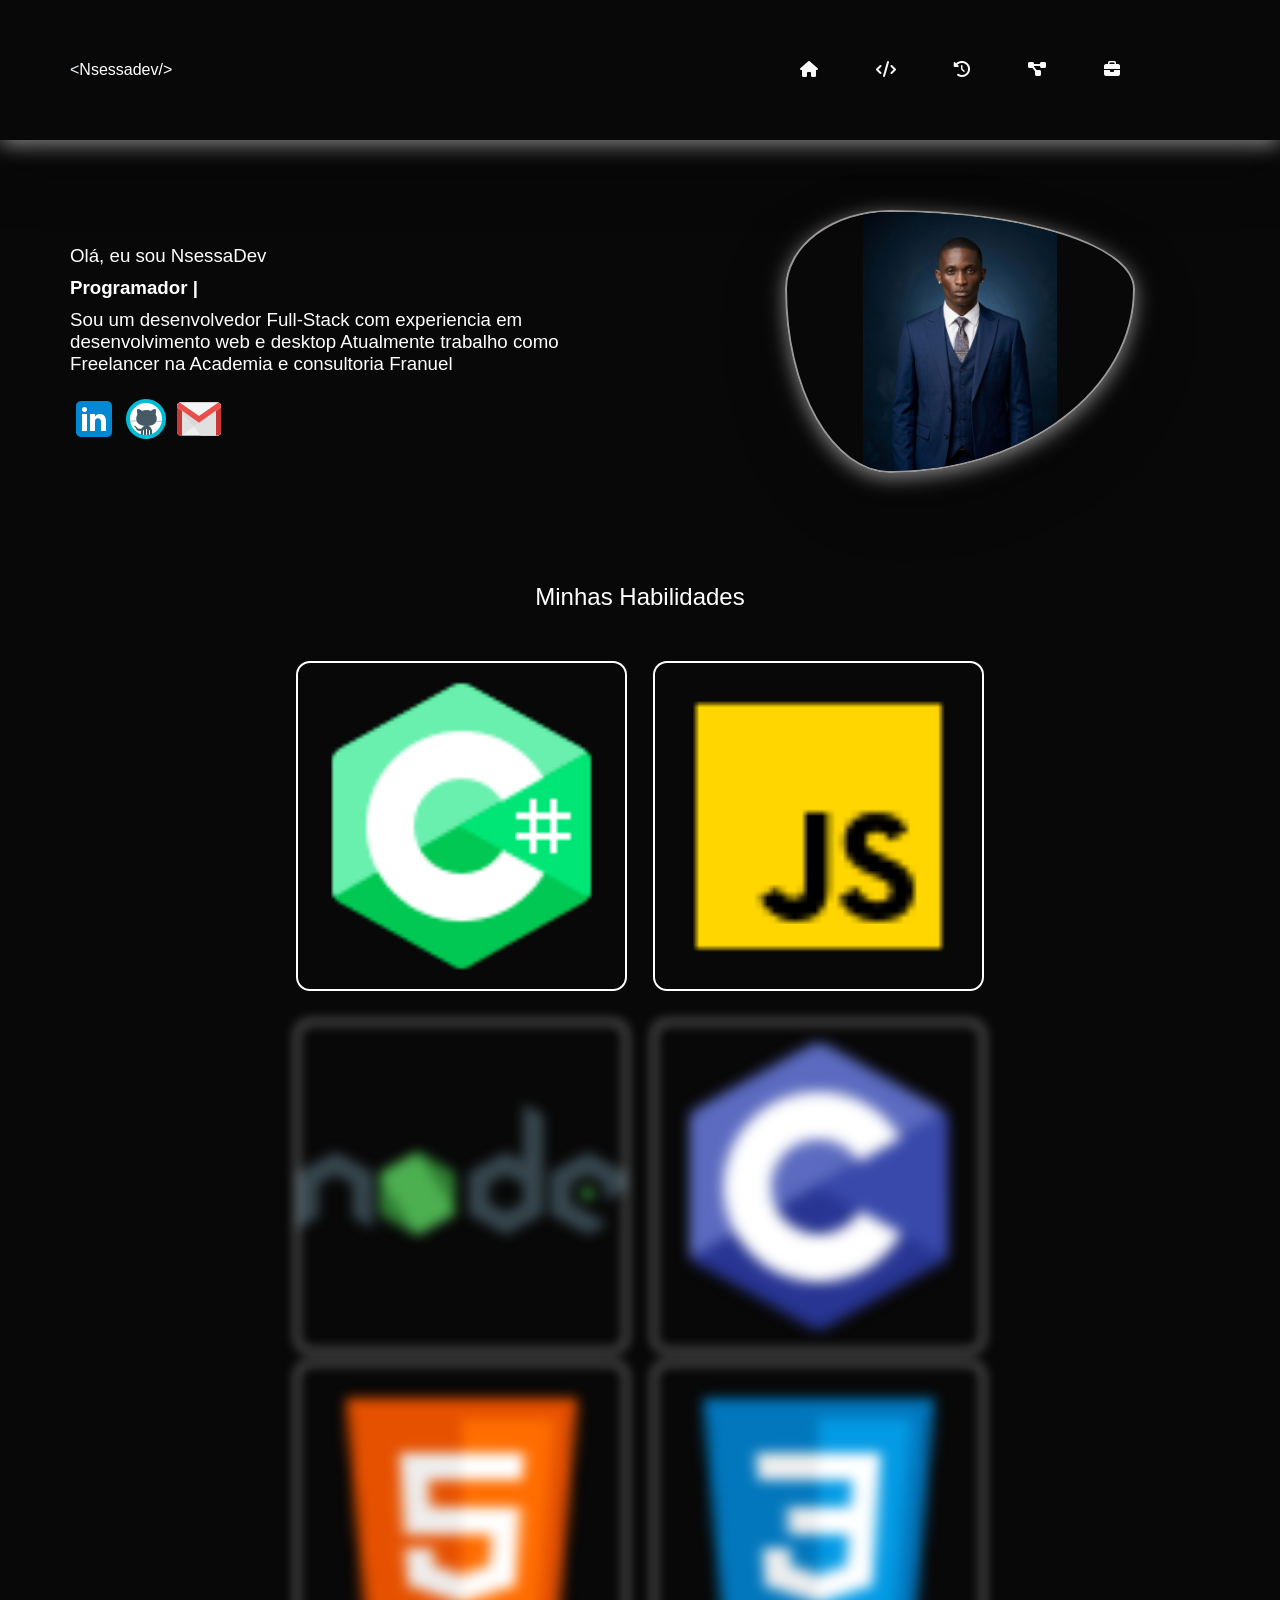
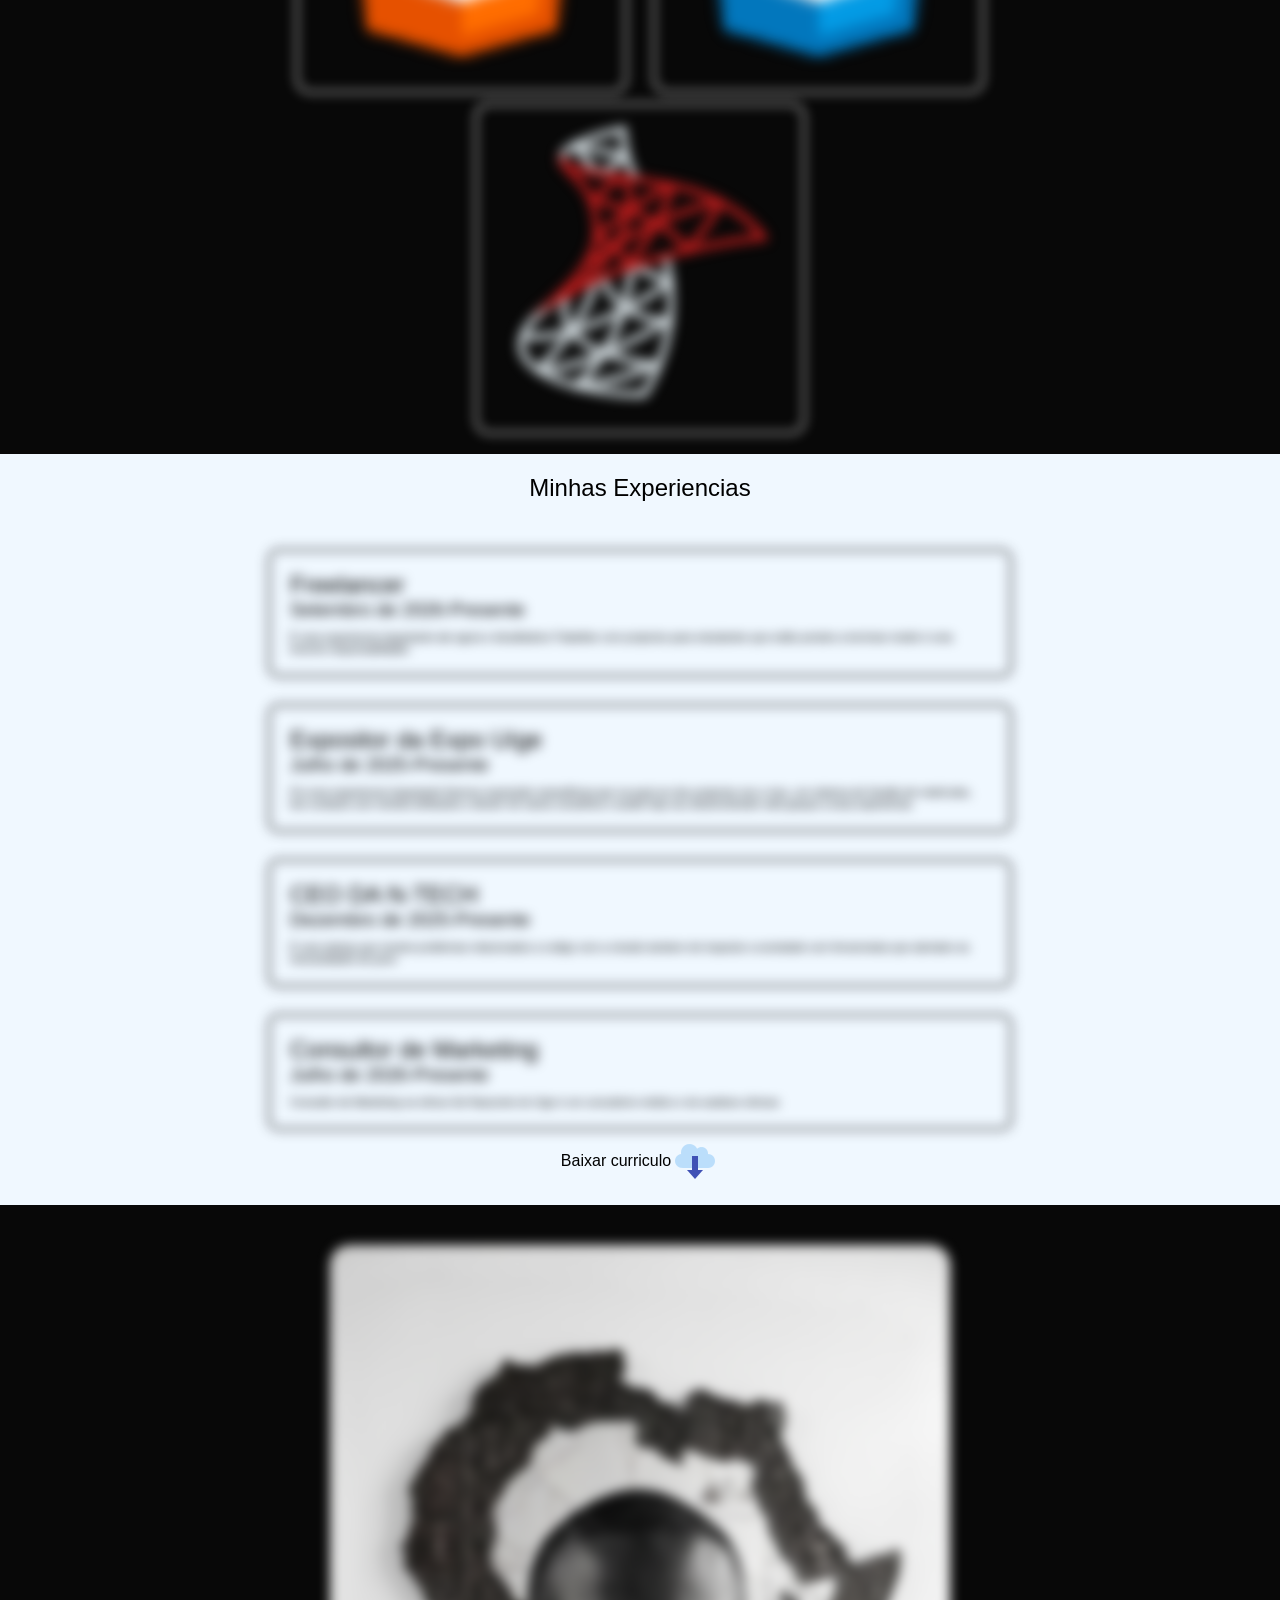
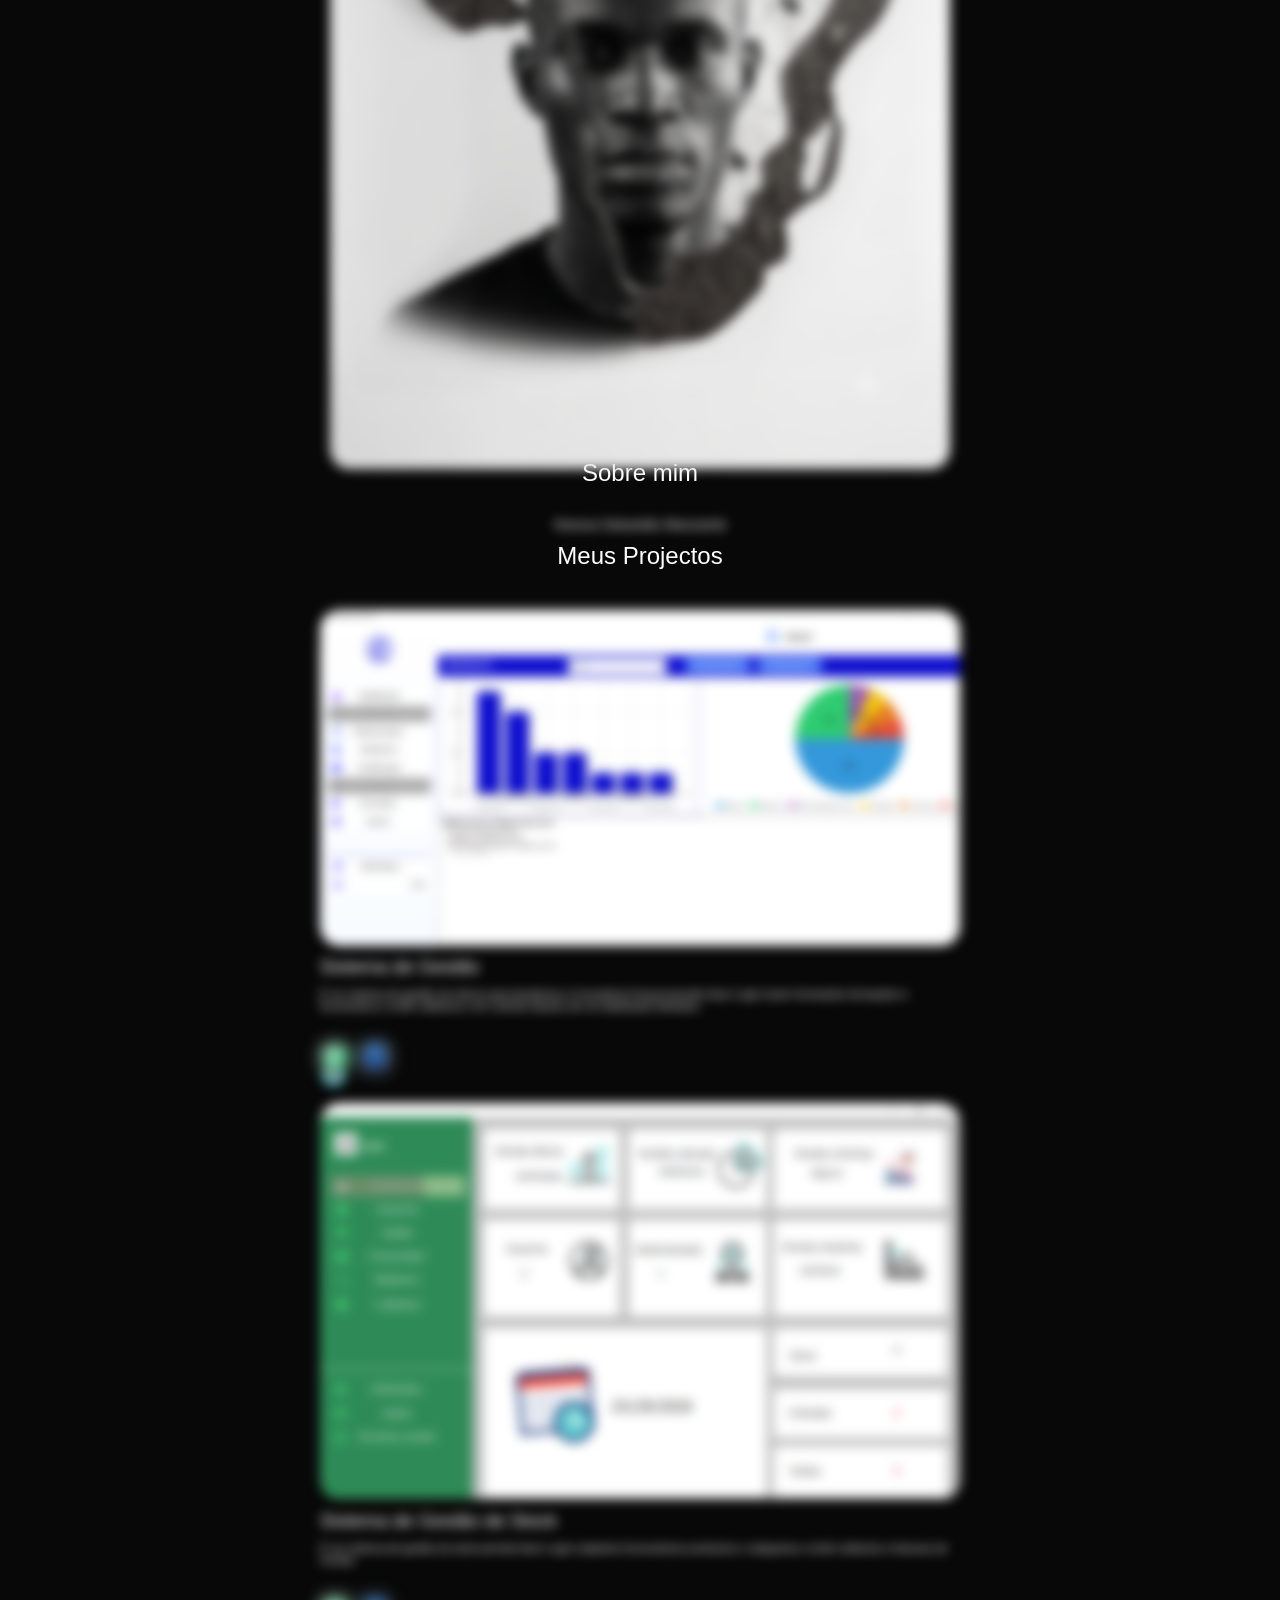
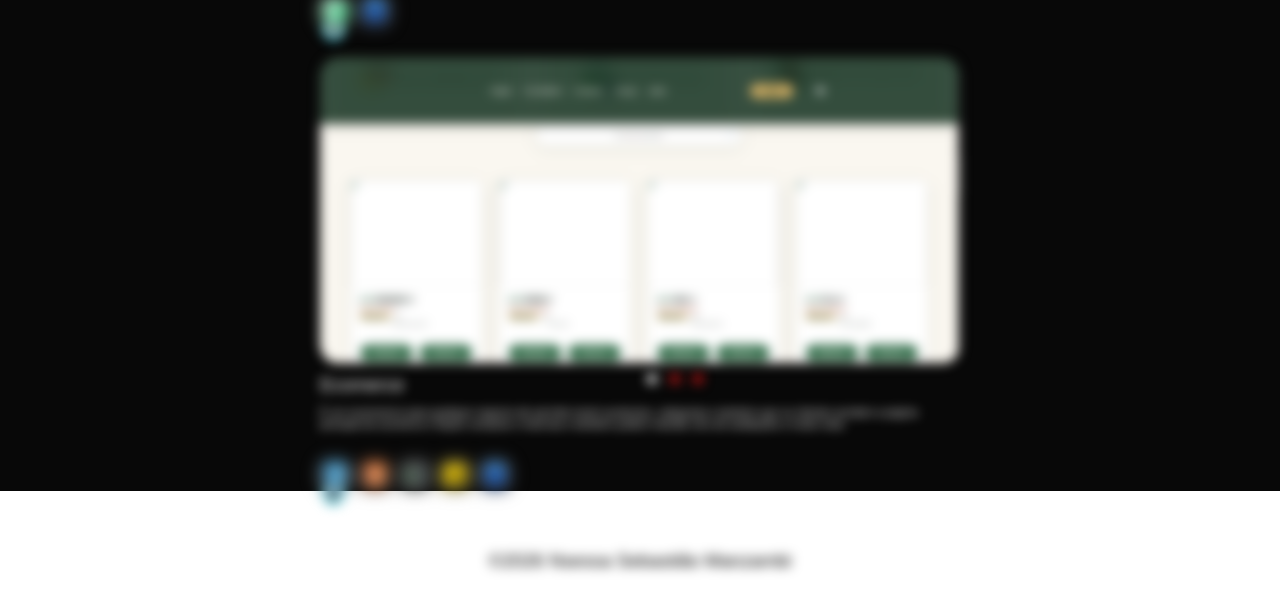
==== frontend/pagina.html @ 670ef020 "primeiro commit" ====
<!DOCTYPE html>
<html lang="pt-br">
<head>
    <meta charset="UTF-8">
    <meta name="viewport" content="width=device-width, initial-scale=1.0">
    <title>Portofolio</title>
    <link rel="stylesheet" href="./css/pagina.css">
    <link rel="stylesheet" href="./css/media.css">
    <link rel="stylesheet" href="./css/main.css">
    <link rel="stylesheet" href="./css/animações.css">
    <script defer src="/Anime.js"></script>
    <link rel="stylesheet" href="https://cdnjs.cloudflare.com/ajax/libs/font-awesome/6.5.1/css/all.min.css">




</head>
<body>

                  <div  class="Men-Mobile" style="width: 100vw; height:100vh; background: white; position:fixed; top:0%;
                   bottom:0% ;left: 0%;right: 0%; display: none; z-index: 200;" > 
                  
                  <div style="width: 100%;"> <img  class="close" src="assets/delete_26px.png" ></div>

                  
                  <a class="close" href="#r">Pagina</a>
                  <a class="close"  href="#h">Habilidades</a>
                  <a class="close"  href="#s">Sobre</a>
                  <a class="close"  href="#p">Projectos</a>
                  <a class="close"  href="#e">Experiencias</a>

                              <a href=""  style="box-shadow: none;   border: none; width:200px; color: black; display: flex ; align-items: center; text-decoration: none;">Baixar curriculo <img src="assets/download_from_cloud_48px.png" ></a>

                
                  </div>

    
    <header>

        

        <div class="nome">

          <  <Span class="Ver">  Nsessadev/></Span>


        </div>

        <div class="container">
            <nav>

                  <a class="close"  href="#r">
                        <i class="fa-solid fa-house" style="color: rgb(249, 249, 249);"></i>
                  </a>                
                  <a href="#h">
                    
                        <i class="fa-solid fa-code" style="color: rgb(249, 249, 249);"></i>
                  </a>
                                
                  <a href="#s">
                    
                        <i class="fa-solid fa-history" style="color: rgb(249, 249, 249);"></i>
                </a>
                <a href="#p">
                    <i class="fa-solid fa-diagram-project" style="color: rgb(249, 249, 249);"></i>
                </a>
                                <a href="#e">
                                    <i class="fa-solid fa-briefcase" style="color: rgb(249, 249, 249);"></i>
                                </a>


            </nav>
                        <img src="./assets/menu_48px.png" class="Menu" id="Mobile">

        </div>

    </header>
     
    <main>

        <section class="cont-Receber" id="r">

            
            <div class="Recepcao">

                <div class="Ver">
                    <h3>Olá, eu sou NsessaDev</h3>
                     <h3 class="Ponteiro" style="font-weight: bold;"></h3> 

                     <h3>Sou um desenvolvedor Full-Stack com experiencia em desenvolvimento web e desktop Atualmente  trabalho como Freelancer na Academia e consultoria Franuel
                        
                     </h3>

                </div>

                 <div class="links Ver">
                        <a target="_blank" href="https://www.linkedin.com/in/nsessa-sebasti%C3%A3o-7a89683a2/"> <img src="./assets/linkedin_48px.png"></a>
                        <a target="_blank" href="https://github.com/nsessa07-commits">  <img src="./assets/github_48px.png"></a>
                        <a  target="_blank" href="mailto:nsessa07@gmail.com"><img src="./assets/gmail_48px.png"></a>
                        
                     </div>

            </div>



            <div class="imagem">

                <img class="Ver" src="./assets/Gemini_Generated_Image_niknhtniknhtnikn.png" >

            </div>

        </section>

        <section class="Cont-Habilidades" id="h">

            <div class="Minhas-Habilidades">
                <h2>Minhas Habilidades</h2>
            </div>

            <div class="Hablilidades confie">
                <img class="Ver" src="./assets/c_sharp_logo_2_96px.png" >
                <img class="Ver" src="./assets/javascript_48px.png">
                <img class="Ver" src="./assets/nodejs_96px.png" >
                <img class="Ver" src="./assets/email_96px.png" >
                <img class="Ver" src="./assets/html_5_48px.png" >
                <img class="Ver" src="./assets/css3_48px.png" >
                <img class="Ver" src="./assets/microsoft_sql_server_96px.png" >
            </div>

        </section>

        <section class="Minhas-Experiencias" id="e">

            <h2> Minhas Experiencias</h2>

            <div class="Lances Ver ">
              <h1>Freelancer</h1>  
              <h3>Setembro de 2026-Presente</h3>
              <h6>É uma experiencia impactante ate agora e desafiadora Trabalhar com projectos para estudantes que estão prestes a terminar 
                medio é uma enorme  responsabildade.</h6>
              
            </div>

            <div class="Ver">
              <h1>Expositor da Expo Uíge</h1>  
              <h3>Julho de 2025-Presente</h3>
              <h6>Foi uma experiencia  impactante  fizemos exposição maravilhosa que na qual um dos projectos era o meu, um sistema de Gestão 
                de matriculas, tive contacto com mentes brilhantes e deram me varios conselhos e acatei hoje sou desenvolvedor web graças a essa 
                experiencia.
              </h6>
            </div>

            <div class="Ver">
              <h1>CEO DA N-TECH </h1>  
              <h3>Dezembro de 2025-Presente</h3>
              <h6>É uma startup que resolve problemas relacionados a codigo com a missão tambem de impactar a sociedade com ferramnetas que atendam as necessidades
                do povo 
              </h6>
            </div>



            <div class="Ver">
              <h1>Consultor de Marketing</h1>  
              <h3>Julho de 2026-Presente</h3>
              <h6> Consultor de Marketing  na clinica Sol Nascente do Uíge é um consultorio médico e de analises clinicas </h6>
            </div>


            <a href="" style="color: black; display: flex ; align-items: center; text-decoration: none;">Baixar curriculo <img src="assets/download_from_cloud_48px.png" ></a>

        </section>

        <section class="sobre-mim" id="s">

            
            <img  class="Ver" src="assets/IMG_6165.PNG" >
            
            <h1>Sobre mim</h1>  

            <h5 class="Ver History">
                
            </h5>
                
               
               

        </section>

        <section  id="p" style=" display: flex; ;
        flex-direction: column; gap: 10px; justify-content: flex-start;" class="projectos">

            <div style="display: flex; width: 100%; align-items: center;
             justify-content: center; padding: 10px;" >  <h1 style="color: rgb(254, 252, 252);">Meus Projectos</h1> 
             </div>



            <img class="Ver" style="width: 50%; height: 40%; border-radius: 20px;" src="assets/SGVFRANUEL.PNG">

            <div class="Ver" style="width: 50%;">
            <h3 style="color: white;">Sistema de Gestão</h3>
            <h6 style="color: white;">É um sistema de gestão de interno  para Academia e Consultoria Franuel permite fazer Login inserir formandos formações
                e funcionarios e emitir relatorios e ter controlo atraves de um dashboard interativo </h6>

             <div class="Ver" style="width:50%; display: flex; margin-top: 10px; "> 
             <h3 style=" color: white; border: 1px solid white ;border: none; background-color: rgb(97, 98, 98); display: flex; align-items: center; border-radius: 7px;"> 
                <img style="width: 30px; height: 30px;" src="assets/c_sharp_logo_2_96px.png" >
            </h3>


             <h3 style=" color: white; margin-left: 10px;border: 1px solid white ;border: none; background-color: rgb(113, 114, 115); display: flex; align-items: center; border-radius: 7px;"> 
                <img style="width: 30px; height: 30px; " src="assets/database_48px.png" >
            </h3>
            </div>  
             <a href="">             
                <img style="width: 27px; height: 27px; margin-top: 10px;" src="assets/github_48px.png" >
            </a>

            </div>




            <img class="Ver" style="width: 50%; height: 40%; border-radius: 20px;" src="assets/SGV.PNG">

            <div class="Ver" style="width: 50%;">
            <h3 style="color: white;">Sistema de Gestão de Stock</h3>
            <h6 style="color: white;">É um sistema de gestão de stock permite fazer Login cadastrar fornecedores productos 
                e categorias  e emitir relatorios e facturas  de vendas </h6>

             <div class="Ver" style="width:50%; display: flex; margin-top: 10px; "> 
             <h3 style=" color: white; border: 1px solid white ;border: none; background-color: rgb(126, 126, 127); display: flex; align-items: center; border-radius: 7px;"> 
                <img style="width: 30px; height: 30px;" src="assets/c_sharp_logo_2_96px.png" >
            </h3>


             <h3 style=" color: white; margin-left: 10px;border: 1px solid white ;border: none; background-color: rgb(89, 90, 91); display: flex; align-items: center; border-radius: 7px;"> 
                <img style="width: 30px; height: 30px; " src="assets/database_48px.png" >
            </h3>
            </div>  

            <a href="">             
                <img style="width: 27px; height: 27px; margin-top: 10px;" src="assets/github_48px.png" >
            </a>
            </div>




             <img class="Ver Ecomerce" style="width: 50%; height: 40%; border-radius: 20px;" src="assets/Ecomerce.PNG">

            <div class="Ver" style="width: 50%;">
            <h3 style="color: white;">Ecomerce</h3>
            <h6 style="color: white;">É um ecommerce para qualquer negocio  ele permite inserir productos, categroias e tambem que os clientes acedam a pagina principal do ecomerce e façam compras e reservas e 
                tambem podem mandar sms de avaliações e muito mais. </h6>

             <div class="Ver EccH3" style="width:50%; display: flex; margin-top: 10px; "> 
             <h3 style=" color: white; border: 1px solid white ;border: none; background-color: rgb(126, 126, 127); display: flex; align-items: center; border-radius: 7px;"> 
                <img style="width: 30px; height: 30px;" src="assets/css3_48px.png" >
            </h3>


             <h3 style=" color: white; margin-left: 10px;border: 1px solid white ;border: none; background-color: rgb(89, 90, 91); display: flex; align-items: center; border-radius: 7px;"> 
                <img style="width: 30px; height: 30px; " src="assets/html_5_48px.png" >
            </h3>

             <h3 style=" color: white; margin-left: 10px;border: 1px solid white ;border: none; background-color: rgb(89, 90, 91); display: flex; align-items: center; border-radius: 7px;"> 
                <img style="width: 30px; height: 30px; " src="assets/nodejs_96px.png" >
            </h3>

             <h3 style=" color: white; margin-left: 10px;border: 1px solid white ;border: none; background-color: rgb(89, 90, 91); display: flex; align-items: center; border-radius: 7px;"> 
                <img style="width: 30px; height: 30px; " src="assets/javascript_48px.png" >
            </h3>

            <h3 style=" color: white; margin-left: 10px;border: 1px solid white ;border: none; background-color: rgb(89, 90, 91); display: flex; align-items: center; border-radius: 7px;"> 
                <img style="width: 30px; height: 30px; " src="assets/database_48px.png" >
            </h3>
            </div>  

            <a href="">             
                <img  style="width: 27px; height: 27px; margin-top: 10px;" src="assets/github_48px.png" >
            </a>
             
            <div style="position: absolute; top:0%; width:70px; height: 20px;
             left: 50%; display: flex; justify-content: space-around;">
                <div onclick="por()"; class="ative" style="width:10px; border-radius:50% ;height:10px;" ></div>
                <div onclick="p()"; class="ec1" style="width:10px; border-radius:50% ; background-color: rgb(214, 24, 24); height:10px;" ></div>
                <div onclick="po()"; class="ec2" style="width:10px; border-radius:50% ; background-color: rgb(215, 20, 20); height:10px;" ></div>
            </div>
            </div>



        </section>

     </main>
 
     <footer style="display: flex; justify-content: center; align-items: center; height: 100px; background: white;">

        <h3 class="Ver">©2026 Nsessa Sebastião Manzambi</h3>

     </footer>


</body>
</html>
---- frontend/css/pagina.css ----
@import url('https://fonts.googleapis.com/css2?family=Fraunces:opsz,wght@9..144,400;9..144,500;9..144,600;9..144,700&family=Work+Sans:wght@300;400;500;600;700&display=swap');

:root {
    --verde-escuro: #14301F;
    --verde-medio: #2E6B47;
    --verde-claro: #8FBF9F;
    --verde-suave: #E8F1EA;
    --creme: #FAF7F0;
    --dourado: #C9A961;
    --dourado-claro: #E4D5A8;
    --texto-escuro: #1C2B22;
    --texto-claro: #F7F5EE;
    --branco: #FFFFFF;
    --sombra-suave: 0 8px 30px rgba(20, 48, 31, 0.10);
    --sombra-media: 0 12px 40px rgba(20, 48, 31, 0.16);
    --raio: 16px;
    --raio-pequeno: 10px;
    --transicao: all 0.35s cubic-bezier(0.22, 1, 0.36, 1);
}

*{
    margin: 0px;
    padding: 0px;
    box-sizing: border-box;
        font-family:'Lucida Sans', 'Lucida Sans Regular', 'Lucida Grande', 'Lucida Sans Unicode', Geneva, Verdana, sans-serif;
    font-weight:400;
    color: white;
}
body{
    max-width: 1200px;
    width: 100vw;
    height: 100vh;
    background-color: rgb(8, 8, 8);
    overflow-x: hidden;
    display: grid;
    grid-template-areas: 'header header header'
                         'main main main'
                         'footer footer footer';
}
header{
    width: 100vw;
    height: 140px;
    grid-area: header;
    display: flex;
    border-bottom: 1px solid var(--sombra-suave);
        box-shadow: 0 5px 20px rgba(236, 236, 236, 0.55), 0 25px 60px rgba(0, 0, 0, 0.4);
  
}
header> div{

    width: 50%;
    height: 140px;
}
.Menu{
    display: none;
}
.container{

    display: flex;
    align-items: center;
    justify-content: center;
            


}
.container> nav{

    width: 50%;
    display: flex;
    align-items: center;
    justify-content:space-between;
}
.container nav> a{
    text-decoration: none;
    color: white;


}
.container nav  a> i:hover{

    color: red;

   
}

.nome{
    display: flex;
    align-items: center;
    justify-content: flex-start;
    padding: 70px;
    color: aliceblue;
    
}
main{
    width: 100vw;
    height: auto;
    grid-area: main;
    
}
footer{
    background-color: rgb(255, 0, 157);
    width: 100vw;
    height: auto;
    grid-area: footer;
}
---- frontend/css/media.css ----
@media(min-width:300px) and (max-width: 700px ) {

    .container > nav{

        display: none;
        align-items: center;
        justify-content: flex-end;
        

    }
   .Menu{

    margin-left: 50%;
    display: flex;

   }
   main> section{

    display: flex;
    align-items: center;
    flex-wrap: wrap-reverse;
    gap: 4px;
    width: 100%;
    height: auto;
    padding: 0px;

} 
main section> .Recepcao{

    width: 100%;
    padding: 20px;
    
}
main section > .imagem{

        width: 100%;
        padding:30px;

}




}
---- frontend/css/main.css ----
.imagem> img{

    width:70%;
    height: 70%;
    border: 2px solid rgb(156, 152, 152);
    border-radius: 0px 250px 0px 0px;
    border-radius: 30% 70% 70% 30%/30% 30% 70% 70%;
    box-shadow: 0px 20px 50px rgb(0, 0, 0, 0.3);
    aspect-ratio: 4/3;
    object-fit: contain;
    box-shadow: 0 5px 20px rgba(236, 236, 236, 0.55), 0 25px 60px rgba(0, 0, 0, 0.4);
    transition: box-shadow 0.4s ease, transform 0.4s ease;
    
}
.imagem{

    width: 50%;
    height:100%;
    padding: 70px;
    display: flex;
    align-items: center;
    justify-content: center;
}
.Recepcao{

    width: 50%;
    height:100%;
    padding: 70px;
    display: flex;
    flex-direction: column;
    gap: 20px;
}
.Recepcao div> h3,h6{

    margin-top: 10px;
    color: white;
}

main> section{

    display: flex;
    align-items: center;
    width: 100%;
    height: auto;

} 

.Minhas-Habilidades{
    width: 100%;
    display: flex;
    justify-content: center;
    align-items: center;
    padding:20px;
}
.Hablilidades{
    width: 60%;
    height: auto;
    display: flex;
    flex-wrap: wrap;
    justify-content: space-around;
    gap: 10px;
    padding: 20px;
}
.Hablilidades> img{

    border: 2px solid white;
    width: 47%;
    height: 44%;
    border-radius: 14px;
    display: flex;
    align-items: center;
    justify-content: center;


}
.Hablilidades> img:hover{

    background-color: white;
}
.Cont-Habilidades{
 
   padding: 20px;
    display: flex;
    align-items: center;
    flex-direction: column;
    gap: 10px;
    justify-content: center;
}
.Minhas-Experiencias{

    display: flex;
    flex-direction: column;
    gap: 27px;
    background-color: aliceblue;
    padding: 20px;
}
.Minhas-Experiencias> h2{

    color: black;
} 
.Minhas-Experiencias div> h1 ,h3, h6{

    color: black;
}
.Minhas-Experiencias> div{

    width:60%;
    border-radius: 10px;
    border: 2px solid rgb(24, 24, 24);
    padding: 20px;

}
.sobre-mim{
    display: flex;
    align-items: center;
    justify-content: center;
    flex-direction: column;
    gap: 10px;
    padding: 20px;
}
.sobre-mim> img{

    width:50%;
    height: 50%;
    border-radius: 20px;
}
.sobre-mim> h6{
    color:white;
}
.Men-Mobile{

    display: flex;
    align-items: center;
    justify-content: flex-start;
    flex-direction: column;
    padding: 40px;
}
.Men-Mobile> a{

    color: black;
    text-decoration: none;
    border: 2px solid black;
    width: 120px;
    display: flex;
    align-items: center;
    justify-content: center;
    padding: 14px;
    margin: 10px;
    box-shadow: 0px 4px 4px rgb(89, 87, 87);
}
.Men-Mobile div> img{

    box-shadow: 0px 4px 10px rgb(161, 161, 159);
}
---- frontend/css/animações.css ----
@import url('https://fonts.googleapis.com/css2?family=Fraunces:opsz,wght@9..144,400;9..144,500;9..144,600;9..144,700&family=Work+Sans:wght@300;400;500;600;700&display=swap');

:root {
    --verde-escuro: #14301F;
    --verde-medio: #2E6B47;
    --verde-claro: #8FBF9F;
    --verde-suave: #E8F1EA;
    --creme: #FAF7F0;
    --dourado: #C9A961;
    --dourado-claro: #E4D5A8;
    --texto-escuro: #1C2B22;
    --texto-claro: #F7F5EE;
    --branco: #FFFFFF;
    --sombra-suave: 0 8px 30px rgba(20, 48, 31, 0.10);
    --sombra-media: 0 12px 40px rgba(20, 48, 31, 0.16);
    --raio: 16px;
    --raio-pequeno: 10px;
    --transicao: all 0.35s cubic-bezier(0.22, 1, 0.36, 1);
}

.Ver {
    filter: blur(6px);
    opacity: 1;
    transition: all 0.9s cubic-bezier(0.22, 1, 0.36, 1);
    transform: translateY(20px);
}

.aparecer {
    opacity: 1;
    filter: blur(0);
    transform: translateY(0) translateX(0);
    transition: all 0.9s cubic-bezier(0.22, 1, 0.36, 1);
}

.confie:nth-child(1) {
    transition-delay: 100ms;
}

.confie:nth-child(2) {
    transition-delay: 250ms;
}
.Ponteiro::after{
    content: '|';
    animation: balancar 1s infinite;
   

}
@keyframes balancar {

    from{
        opacity: 1;
    }
    to {
      
         opacity: 0;
         
    }
}
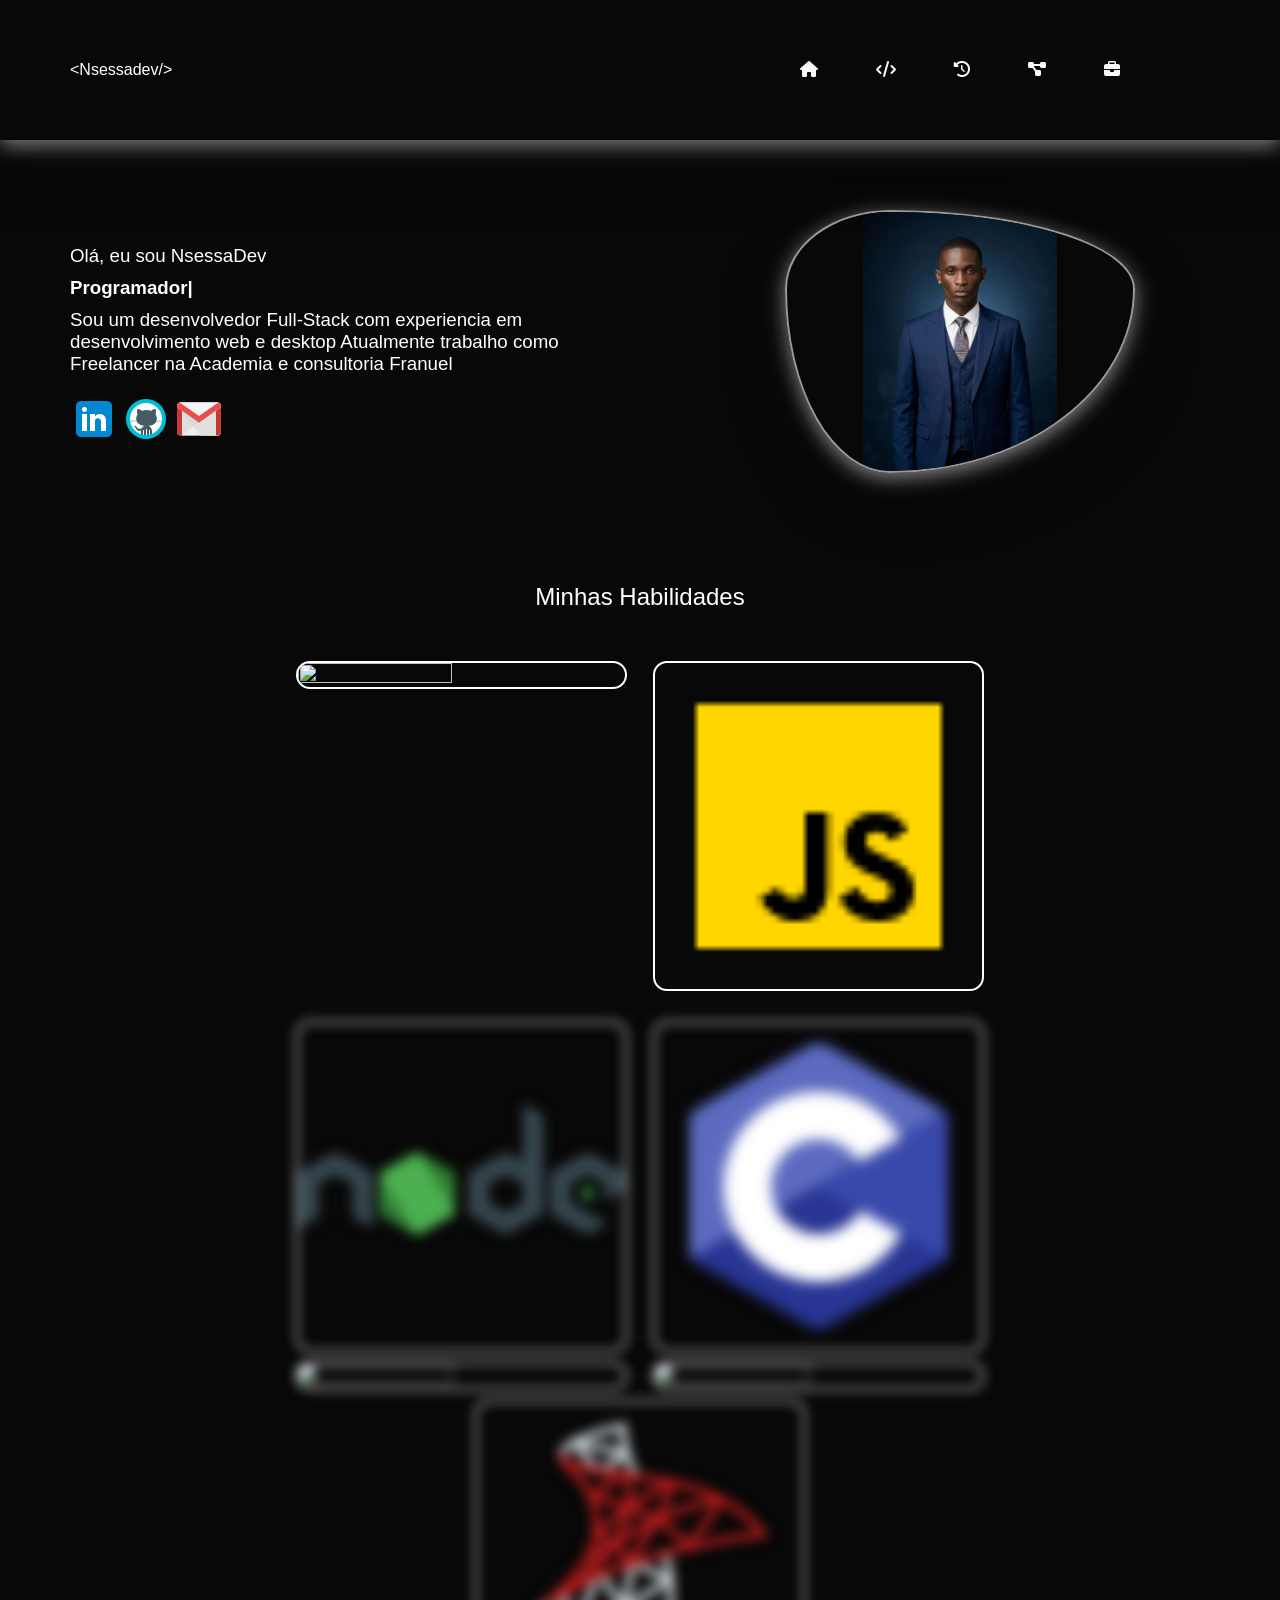
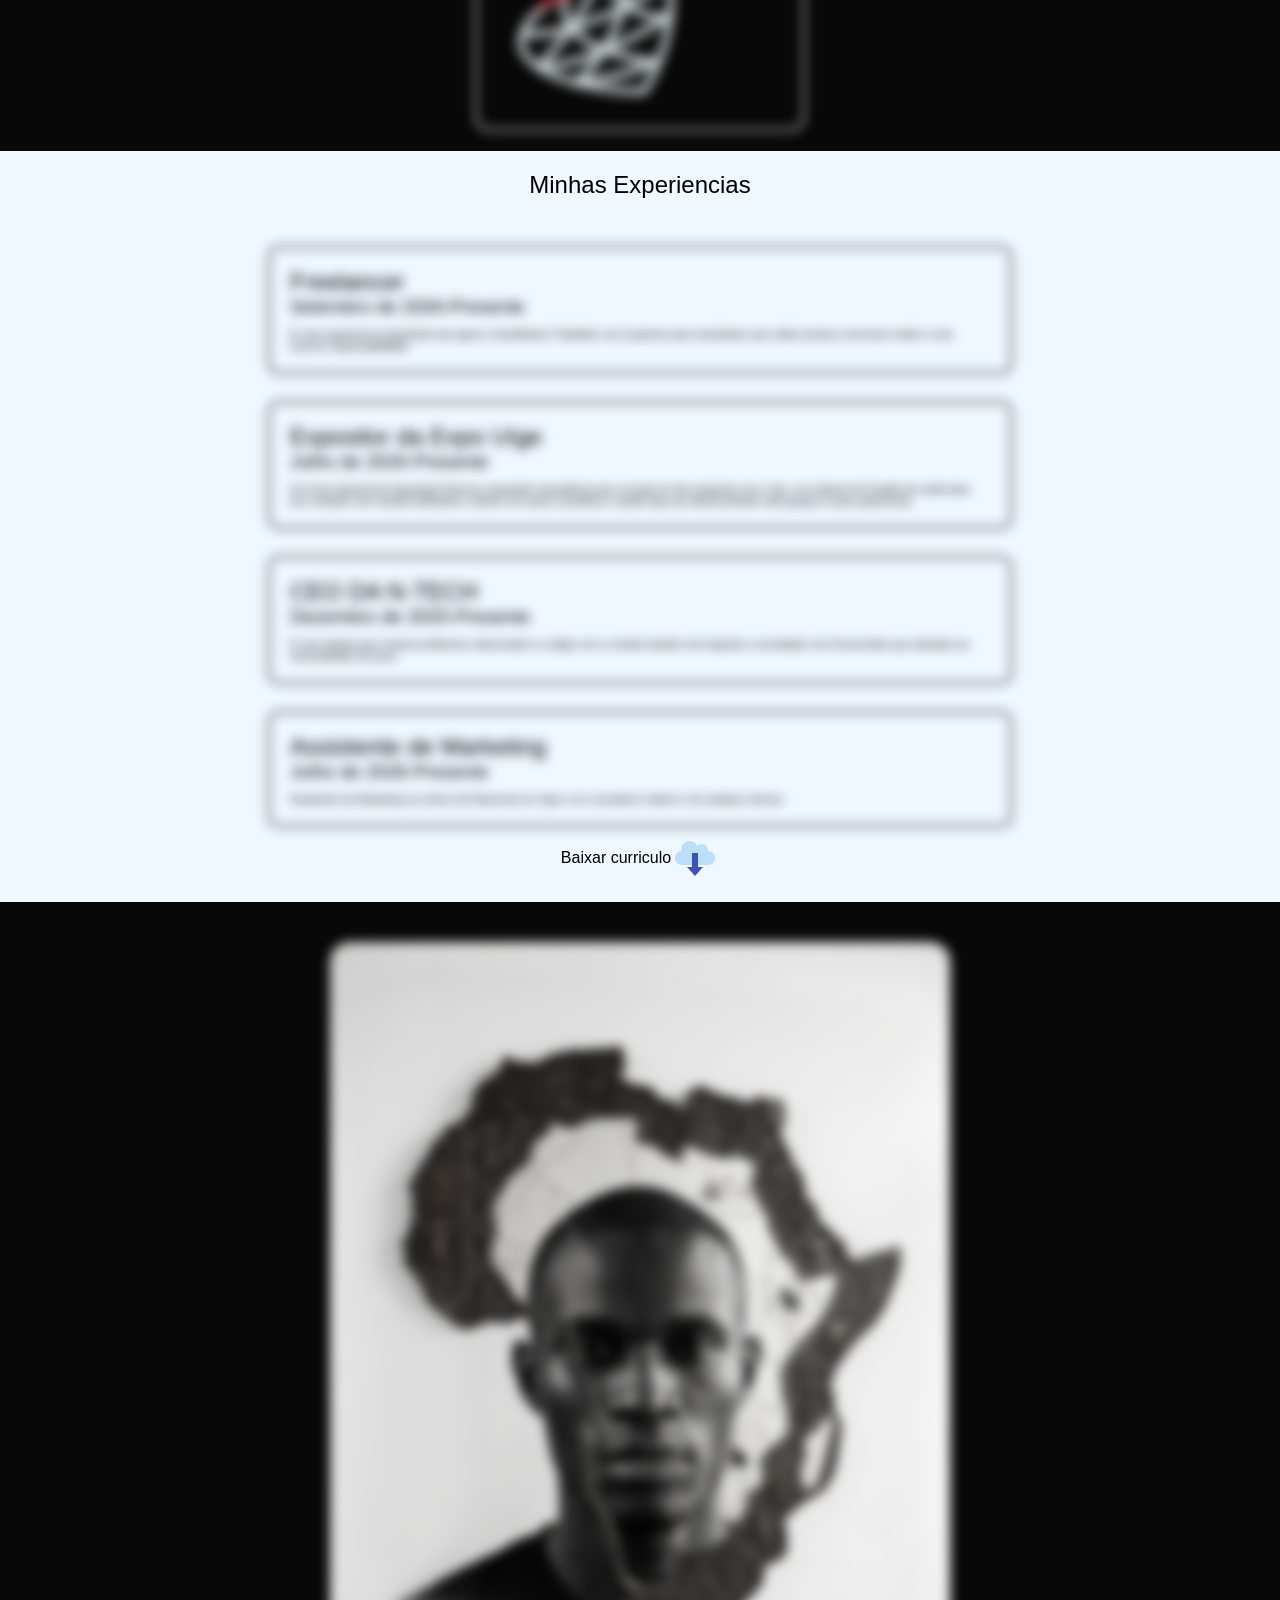
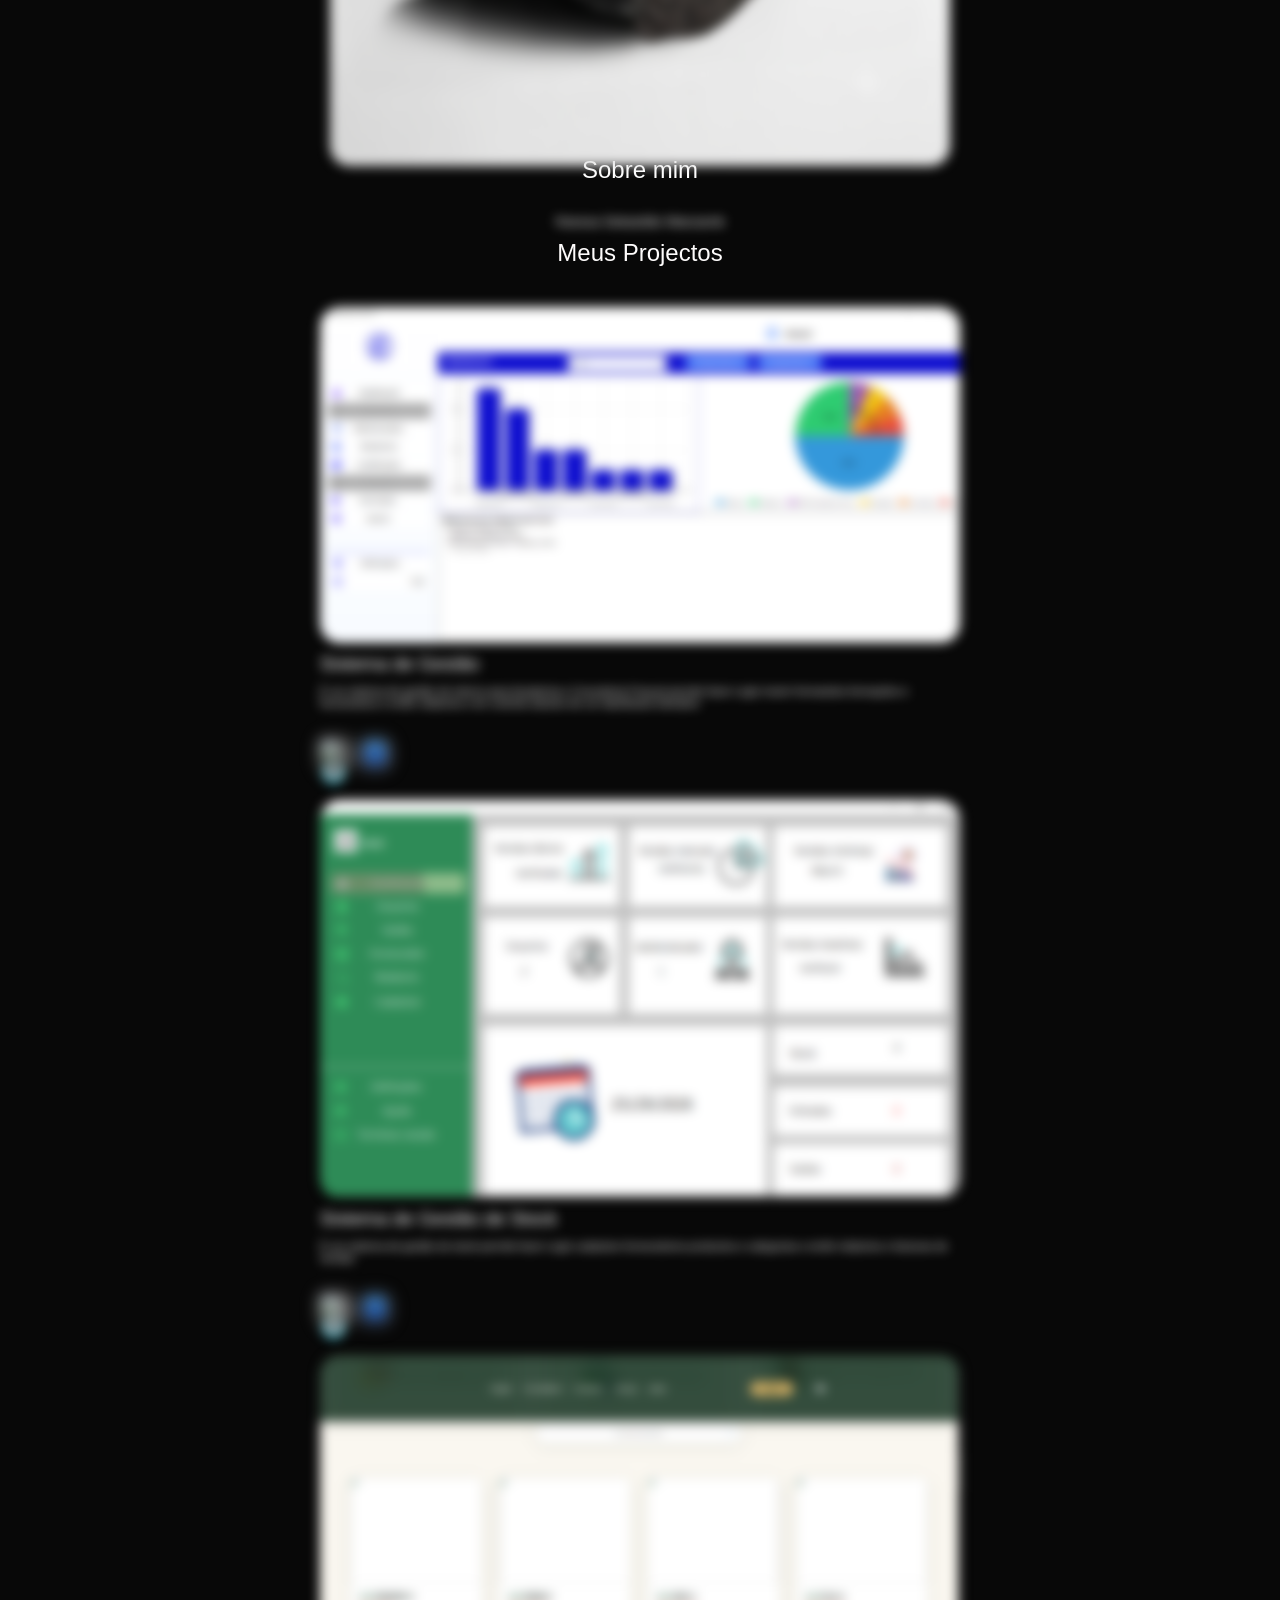
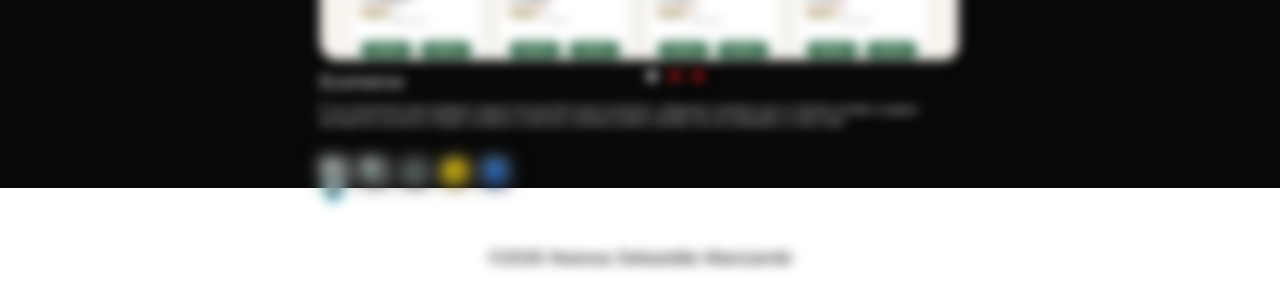
==== commit 4a7d83fe: "alteracoes locais" ====
--- a/frontend/pagina.html
+++ b/frontend/pagina.html
@@ -162,9 +162,9 @@
 
 
             <div class="Ver">
-              <h1>Consultor de Marketing</h1>  
+              <h1>Assistente de Marketing</h1>  
               <h3>Julho de 2026-Presente</h3>
-              <h6> Consultor de Marketing  na clinica Sol Nascente do Uíge é um consultorio médico e de analises clinicas </h6>
+              <h6> Assistente de Marketing  na clinica Sol Nascente do Uíge é um consultorio médico e de analises clinicas </h6>
             </div>
 
 
